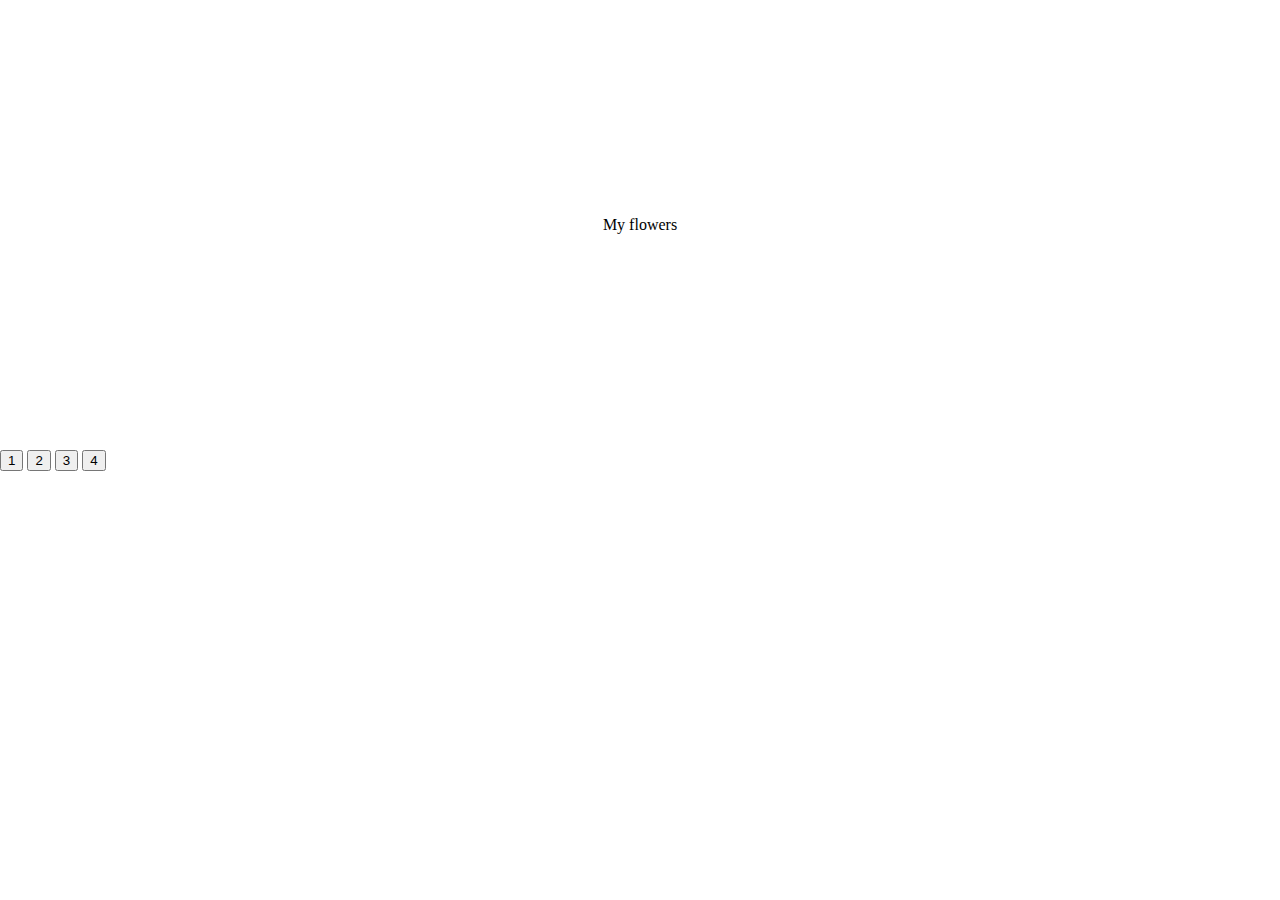
==== Js 16/index.html @ 6d1716cc "learn js 15 /16" ====
<!DOCTYPE html>
<html lang="en">
<head>
    <meta charset="UTF-8">
    <title>Полный курс по JavaScript + React - с нуля до результата / Основы JavaScript</title>
    <link rel="stylesheet" href="style.css">
</head>
<body>

<div class="bg">My flowers</div>

<button onclick="news()">1</button>
<button>2</button>
<button>3</button>
<button>4</button>




<script src="script.js"></script>
</body>
</html>
---- Js 16/style.css ----
body, html {
    height: 100%;
    margin: 0;

}

.bg {
    /* The image used */
    background-image: url("https://img.goodfon.com/original/1920x1080/3/16/tsvety-buket-tiulpany-rozovye-fresh-pink-flowers-tulips-sp-1.jpg");

    /* Full height */
    height: 50%;

    /* Center and scale the image nicely */
    background-position: center;
    background-repeat: no-repeat;
    background-size: cover;

    display: flex;
    flex-wrap: wrap;
    align-items: center;
    justify-content: center;
}
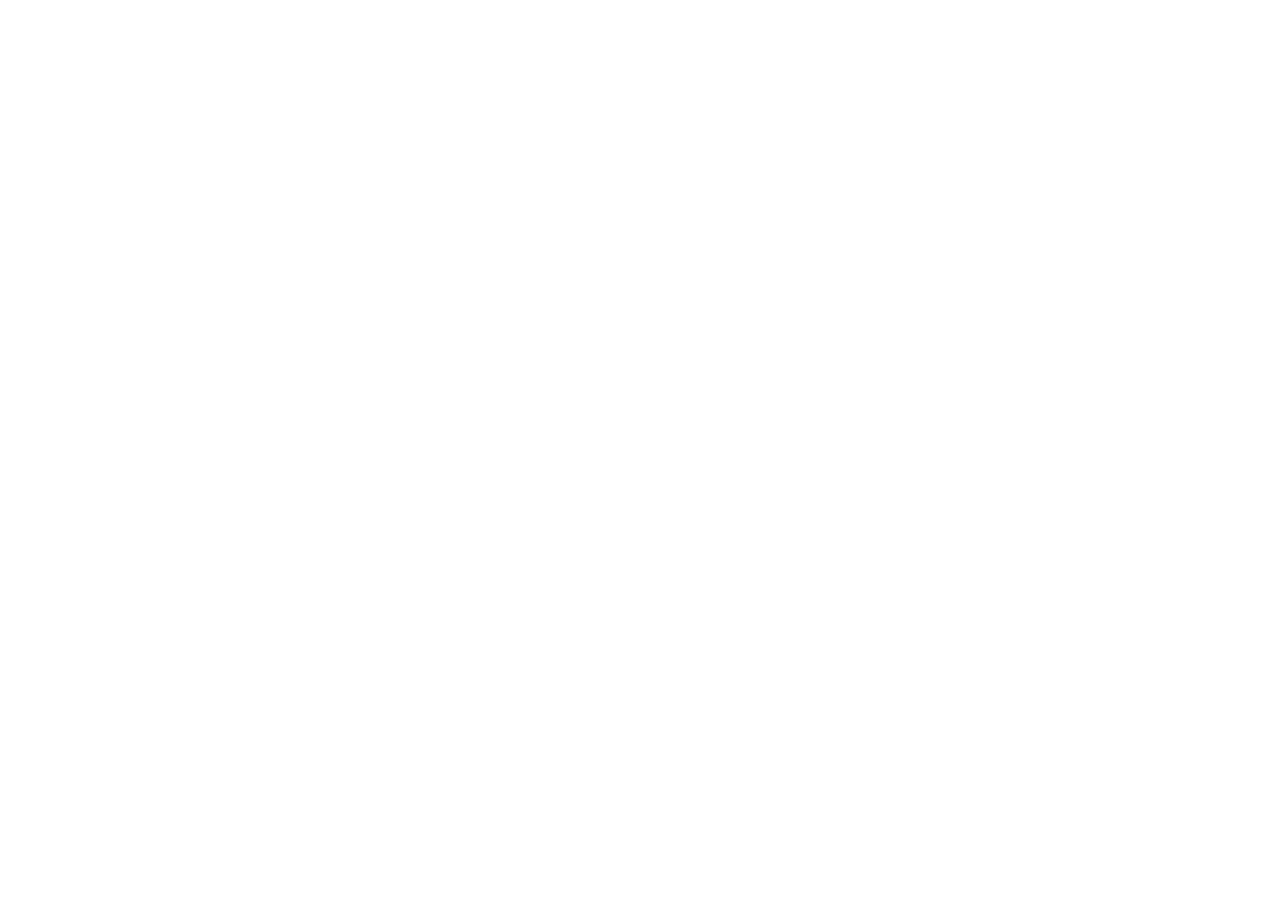
==== commit 7ed802ea: "learn js 17 / 18" ====
--- a/Js 16/index.html
+++ b/Js 16/index.html
@@ -1,22 +1,31 @@
+
 <!DOCTYPE html>
-<html lang="en">
+<html>
 <head>
-    <meta charset="UTF-8">
-    <title>Полный курс по JavaScript + React - с нуля до результата / Основы JavaScript</title>
-    <link rel="stylesheet" href="style.css">
+    <meta name="viewport" content="width=device-width, initial-scale=1">
+    <style>
+        body, html {
+            height: 100%;
+            margin: 0;
+            width: 70%;
+        }
+
+        .bg {
+            background-image: url("https://img.goodfon.com/original/1920x1080/5/79/listia-listochki-zelenye-kust.jpg");
+            height: 100%;
+            width: 100%;
+            background-position: center;
+            background-repeat: no-repeat;
+            background-size: cover;
+        }
+    </style>
 </head>
 <body>
 
-<div class="bg">My flowers</div>
+<div class="bg"></div>
 
-<button onclick="news()">1</button>
-<button>2</button>
-<button>3</button>
-<button>4</button>
+</body>
+</html>
 
 
 
-
-<script src="script.js"></script>
-</body>
-</html>